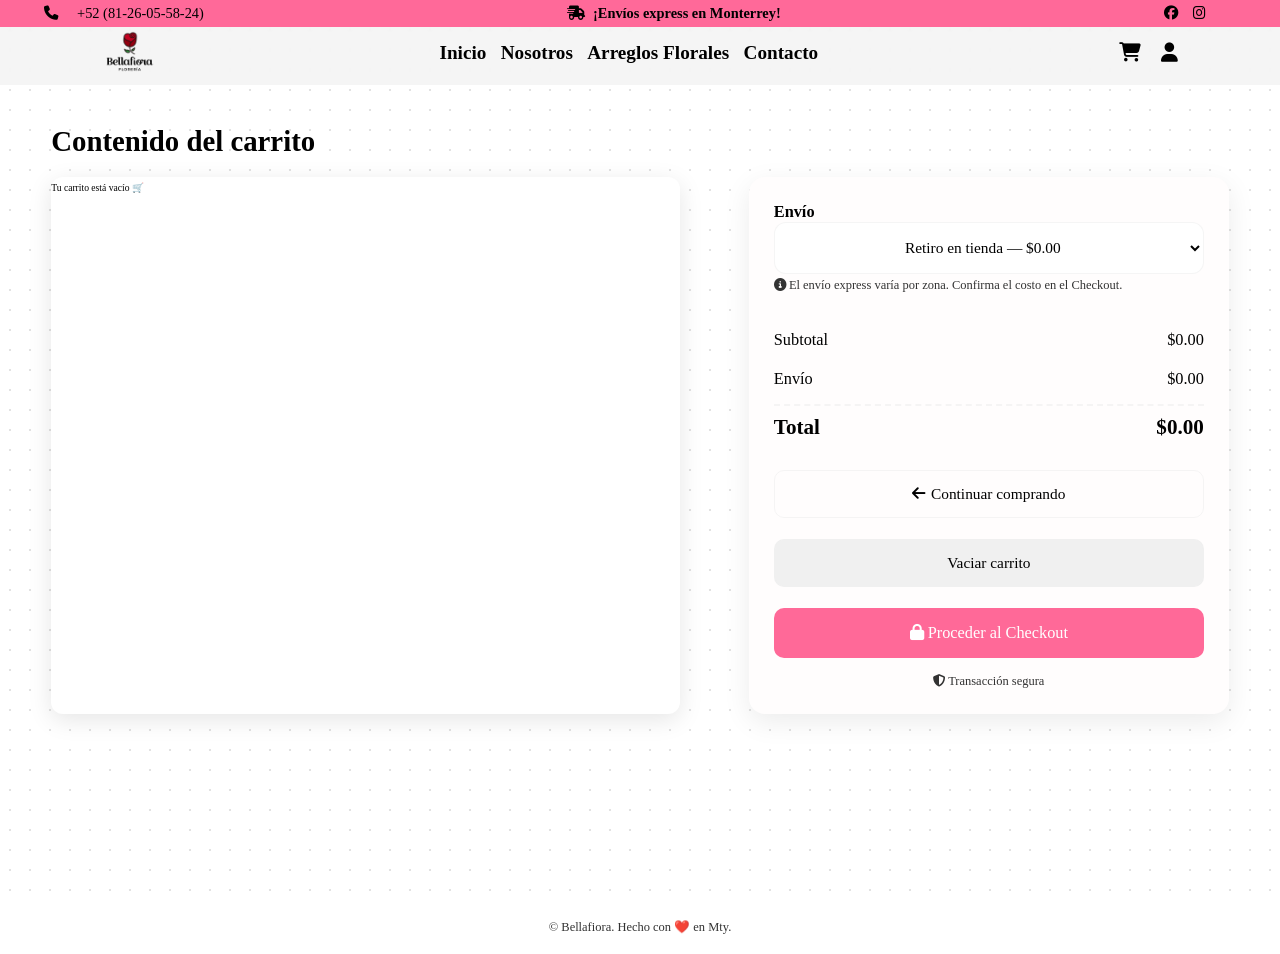
==== carrito.html @ c8d2663f "Actualización del carrito" ====
<!DOCTYPE html>
<html lang="es">
<head>
  <meta charset="UTF-8" />
  <meta name="viewport" content="width=device-width, initial-scale=1.0"/>
  <title>Bellafiora | Carrito</title>
  <link rel="icon" type="image/svg+xml" href="Imágenes/Inicio/Bellafiora_logo.png">
  <link rel="stylesheet" href="https://cdnjs.cloudflare.com/ajax/libs/font-awesome/6.7.2/css/all.min.css">
  <link rel="stylesheet" href="CSS/inicio.css"><!-- tu CSS base -->
  <link rel="stylesheet" href="CSS/carrito.css"><!-- estilos del carrito -->
  <script src="JS/carrito.js" defer></script><!-- lógica del carrito -->
</head>
<body class="carrito">

  <!-- BANNER -->
  <div class="banner">
    <div class="banner-content">
      <div class="content-info">
        <p><i class="fa-solid fa-phone"></i> +52 (81-26-05-58-24)</p>
      </div>
      <p class="envio-express"><i class="fas fa-shipping-fast"></i> ¡Envíos express en Monterrey!</p>
      <div class="social-links">
        <a href="#" class="btn-social-link"><i class="fa-brands fa-facebook"></i></a>
        <a href="#" class="btn-social-link"><i class="fa-brands fa-instagram"></i></a>
      </div>
    </div>
  </div>

  <!-- HEADER -->
  <header>
    <input type="checkbox" id="toggler">
    <label for="toggler" class="fas fa-bars"></label>
    <a href="index.html" class="logofloreria"><img src="Imágenes/Inicio/Bellafiora_logo.png" alt="Bellafiora"></a>

    <nav class="navbar">
      <a href="index.html#home">Inicio</a>
      <a href="index.html#about">Nosotros</a>

      <div class="dropdown">
        <a href="catalogo.html" class="dropdown-btn">Arreglos Florales</a>
        <div class="dropdown-content">
          <a href="#">Ramos Florales</a>
          <a href="#">Jarrones, Canastas y Cajas</a>
          <a href="#">San Valentín</a>
        </div>
      </div>
      <a href="index.html#Contacto">Contacto</a>
    </nav>

    <div class="icons">
      <a href="carrito.html" class="fas fa-shopping-cart"></a>
      <a href="#" class="fas fa-user"></a>
    </div>
  </header>

  <!-- MAIN: CARRITO -->
  <main class="cart-page">
    <h1 class="cart-title">Contenido del carrito</h1>

    <div class="cart-grid">
      <!-- LISTA DE PRODUCTOS -->
      <section class="cart-items">
        <!-- Los items se inyectan desde JS -->
      </section>

      <!-- RESUMEN / ENVÍO -->
      <aside class="cart-summary">
        <div class="shipping">
          <label for="shippingSelect">Envío</label>
          <select id="shippingSelect">
            <option value="0">Retiro en tienda — $0.00</option>
            <option value="89">Envío express — $89</option>
          </select>
          <small class="shipping-note">
            <i class="fa-solid fa-circle-info"></i>
            El envío express varía por zona. Confirma el costo en el Checkout.
          </small>
        </div>

        <!-- 🔹 Resumen de personalización seleccionado en los ramos -->
        <div id="customSummary" class="custom-pill" aria-live="polite" aria-atomic="true"></div>

        <div class="totals">
          <div class="row"><span>Subtotal</span><span id="subtotal">$0.00</span></div>
          <div class="row"><span>Envío</span><span id="shipCost">$0.00</span></div>
          <div class="row grand"><span>Total</span><span id="grandTotal">$0.00</span></div>
        </div>

        <div class="actions">
          <a href="index.html#ramos-florales" class="btn btn-ghost">
            <i class="fa-solid fa-arrow-left"></i> Continuar comprando
          </a>
          <button id="clearCart" class="btn btn-light">Vaciar carrito</button>
          <button id="checkout" class="btn btn-primary">
            <i class="fa-solid fa-lock"></i> Proceder al Checkout
          </button>
        </div>

        <div class="secure">
          <i class="fa-solid fa-shield-halved"></i> Transacción segura
        </div>
      </aside>
    </div>
  </main>

  <footer class="mini-foot">
    <p>© Bellafiora. Hecho con ❤️ en Mty.</p>
  </footer>
</body>
</html>
---- CSS/inicio.css ----
:root {
  /* ========== PALETA DE COLORES ========== */
  --rosa: #ff6998;
  --negro: hsl(0, 0%, 0%);
  --rosafuerte: #ff006a;
  --blanco: #ffffff;
  --gris-claro: #f0f0f0;
  --gris-oscuro: #333333;
  --gris-transparente: #f0f0f0a8;
  --rosa-banner: #ff6999;
  --sombra-suave: rgba(0, 0, 0, 0.215);
  --sombra-media: rgba(0, 0, 0, 0.795);
  --sombra-clara: rgba(0, 0, 0, 0.1);
  --blanco-transparente: rgba(255, 255, 255, 0.5);
  --blanco-transparente-80: rgba(255, 255, 255, 0.8);
}

/* ========== RESET Y CONFIGURACIONES GLOBALES ========== */
* {
  margin: 0;
  padding: 0;
  box-sizing: border-box;
  font-family: Cambria, Cochin, Georgia, Times, 'Times New Roman', serif;
  outline: none;
  border: none;
  text-decoration: none;
  transition: .2s linear;
}

html {
  font-size: 60%;
  scroll-behavior: smooth;
  scroll-padding-top: 6rem;
  overflow-x: hidden;
}

section {
  padding: 1rem 4%;
}

/* ========== HEADER Y NAVEGACIÓN ========== */
header {
  position: fixed;
  top: 0;
  left: 0;
  right: 0;
  background-color: var(--gris-transparente);
  backdrop-filter: blur(3px);
  padding: 1rem 8%;
  display: flex;
  align-items: center;
  justify-content: space-between;
  z-index: 1000;
  height: 65px;
}

body.inicio header {
  top: 20px; /* header separado del banner solo en inicio */
}

body.carrito header {
  top: 20px; /* header pegado al top solo en carrito */
}


.logofloreria img {
  height: 55px;
  display: block;
}

.navbar {
  display: flex;
  justify-content: center;
  align-items: center;
  gap: 1.5rem;
  flex: 1;
}

.navbar a {
  color: var(--negro);
  font-size: 2rem;
  font-weight: bold;
  transition: color 0.3s ease;
}

.navbar a:hover {
  color: var(--rosafuerte);
}

.icons {
  margin-left: 2rem;
  display: flex;
  gap: 2rem;
}

.icons a {
  color: var(--negro);
  font-size: 2rem;
  transition: color 0.3s ease;
}

.icons a:hover {
  color: var(--rosafuerte);
}

.fa-bars {
  display: none;
}

#toggler {
  display: none;
}

/* ========== SUBMENÚ - ARREGLOS FLORALES ========== */
.dropdown {
  position: relative;
  display: inline-block;
}

.dropdown-btn {
  display: flex;
  align-items: center;
  gap: 0.5rem;
}

.dropdown-content {
  position: absolute;
  top: 100%;
  left: 0;
  background-color: var(--gris-transparente);
  min-width: 220px;
  box-shadow: 0 8px 16px var(--sombra-clara);
  border-radius: 0.5rem;
  opacity: 0;
  visibility: hidden;
  transform: translateY(-10px);
  transition: all 0.3s ease;
  z-index: 1000;
}

.dropdown:hover .dropdown-content {
  opacity: 1;
  visibility: visible;
  transform: translateY(0);
}

.dropdown-content a {
  display: block;
  padding: 1.2rem 1.5rem;
  color: var(--negro);
  font-size: 1.6rem;
  border-bottom: 1px solid var(--gris-transparente);
  backdrop-filter: blur(3px);
  transition: all 0.3s ease;
}

.dropdown-content a:last-child {
  border-bottom: none;
}

.dropdown-content a:hover {
  background: var(--rosa);
  color: var(--blanco);
  padding-left: 2rem;
}

/* ========== BANNER SUPERIOR ========== */
.banner {
  position: fixed;
  top: 0;
  left: 0;
  width: 100%;
  z-index: 1010;
  background: var(--rosa-banner);
  padding: 5px 0;
  margin-bottom: 1rem;
  
}

.banner-content {
  padding: 0 3%;
  display: flex;
  align-items: center;
  justify-content: space-between;
}

.content-info {
  display: flex;
  align-items: center;
  gap: 2rem;
  flex: 1;
}

.content-info p {
  display: flex;
  align-items: center;
  gap: 2rem;
  font-size: 1.5rem;
  color: var(--negro);
  padding-left: 3%;
}

.content-info p i {
  color: var(--negro);
}

.envio-express {
  font-weight: bold;
  color: var(--negro);
  font-size: 1.5rem;
  display: flex;
  align-items: center;
  gap: 0.8rem;
  flex: 5;
  justify-content: center;
  padding-right: 3%;
}

.envio-express i {
  color: var(--negro) !important;
  font-size: 1.5rem;
}

.social-links {
  display: flex;
  align-items: center;
  gap: 1.5rem;
  padding-right: 3%;
}

.social-links a {
  color: var(--negro);
}

.social-links a i {
  font-size: 1.5rem;
  color: var(--negro);
}

/* ========== SECCIÓN HOME/CARRUSEL ========== */
.home {
  position: relative;
  display: flex;
  align-items: center;
  justify-content: center;
  text-align: center;
  min-height: 100vh;
}

.carousel-background {
  position: absolute;
  top: 0;
  left: 0;
  width: 100%;
  height: 100%;
  z-index: -1;
  overflow: hidden;
}

.slide {
  position: absolute;
  top: 0;
  left: 0;
  width: 100%;
  height: 100%;
  opacity: 0;
  transition: opacity 1s ease-in-out;
}

.slide.active {
  opacity: 1;
}

.slide img {
  width: 100%;
  height: 100%;
  object-fit: cover;
}

.home .content {
  max-width: 50rem;
  position: relative;
  z-index: 1;
}

.content h3 {
  font-size: 7rem;
  color: var(--blanco);
  text-shadow: 2px 2px 5px var(--sombra-media);
}

.content span {
  font-size: 3rem;
  color: var(--rosa);
  padding: 1rem 0;
  line-height: 3.5;
  text-align: center;
}

.content p {
  font-size: 2.5rem;
  color: var(--blanco);
  text-shadow: 2px 2px 5px var(--negro);
  padding: 1rem 0;
  line-height: 1.5;
  text-align: center;
}

/* INDICADORES DEL CARRUSEL */
.carousel-indicators {
  position: absolute;
  bottom: 30px;
  left: 50%;
  transform: translateX(-50%);
  display: flex;
  gap: 12px;
  z-index: 10;
}

.indicator {
  width: 12px;
  height: 12px;
  border-radius: 50%;
  background: var(--blanco-transparente);
  border: 2px solid var(--blanco-transparente-80);
  cursor: pointer;
  transition: all 0.3s ease;
}

.indicator.active {
  background: var(--blanco);
  border-color: var(--blanco);
  transform: scale(1.2);
}

.indicator:hover {
  background: var(--blanco-transparente-80);
  transform: scale(1.1);
}

/* ========== SECCIÓN NOSOTROS ACTUALIZADA ========== */
.heading {
  text-align: center;
  padding: 1rem;
  margin: 2rem 0;
}

.heading span {
  font-size: 4.5rem;
  color: var(--rosafuerte);
  text-shadow: 2px 2px 5px var(--sombra-suave);
}

.about .row {
  display: flex;
  align-items: center;
  gap: 2rem;
  flex-wrap: wrap;
  padding: 2rem 0;
  padding-bottom: 3rem;
}

.about .row .imagen-container {
  flex: 1 1 40rem;
  position: relative;
  max-width: 600px;
  margin-right: 4rem;
}

.about .row .imagen-container img {
  max-width: 100%;
  width: 100%;
  border: 1.5rem solid var(--rosa);
  border-radius: 0.5rem;
  box-shadow: 0 .5rem 1rem var(--gris-oscuro);
  object-fit: cover;
  display: block;
}

.about .row .imagen-container h3 {
  position: absolute;
  bottom: 0;
  left: 0;
  width: 100%;
  background: var(--rosa);
  text-align: center;
  padding: 0.4rem 1rem;
  font-size: 2rem;
  mix-blend-mode: none;
  color: var(--blanco);
}

.about .row .content {
  flex: 1 1 40rem;
  display: flex;
  flex-direction: column;
  justify-content: flex-start;
  align-items: center;
  gap: 1.5rem;
  padding-top: 1rem;
}

.about .row .content h3 {
  font-size: 3.5rem;
  font-weight: bold;
  color: var(--negro);
  text-shadow: 2px 2px 5px var(--sombra-suave);
  text-align: center;
}

.about .row .content p {
  font-size: 2rem;
  text-align: justify;
  line-height: 1.5;
  color: var(--negro);
  text-shadow: none;
}

/* ========== LISTA DE CARACTERÍSTICAS ========== */
.features-list {
  display: flex;
  flex-direction: column;
  gap: 1.5rem;
  margin: 2rem 0;
  width: 100%;
}

.feature-item {
  display: flex;
  align-items: flex-start;
  gap: 1.2rem;
  padding: 1.2rem;
  background: var(--blanco);
  border-radius: 10px;
  box-shadow: 0 2px 10px var(--sombra-clara);
  border-left: 3px solid var(--rosa);
  transition: transform 0.2s ease;
}

.feature-item:hover {
  transform: translateY(-2px);
}

.feature-item i {
  font-size: 2rem;
  color: var(--rosa);
  margin-top: 0.2rem;
  flex-shrink: 0;
}

.feature-text {
  display: flex;
  flex-direction: column;
  gap: 0.3rem;
}

.feature-text strong {
  font-size: 1.8rem;
  color: var(--negro);
  font-weight: 600;
}

.feature-text span {
  font-size: 1.4rem;
  color: var(--gris-oscuro);
  line-height: 1.4;
}

/* ========== ICONS/CARACTERÍSTICAS ========== */
.icons-container {
  background: var(--blanco);
  display: flex;
  flex-wrap: wrap;
  gap: 0.5rem;
  padding-top: 5rem;
  padding-bottom: 5rem;
  justify-content: center;
}

.icons-container .icons {
  background: var(--blanco);
  border: 0.5rem solid var(--blanco);
  padding: 1rem;
  display: flex;
  align-items: center;
  flex: 1 1 18rem;
  max-width: 300px;
}

.icons-container .icons img {
  height: 4rem;
  margin-right: 1.5rem;
}

.icons-container .icons .content-info {
  display: flex;
  flex-direction: column;
  gap: 0.2rem;
}

.icons-container .icons h3 {
  color: var(--negro);
  padding-bottom: .3rem;
  font-size: 1.4rem;
}

.icons-container .icons span {
  color: var(--gris-oscuro);
  font-size: 1.2rem;
}

/* ========== SECCIÓN CONTACTO ========== */
.contact .row {
  display: flex;
  gap: 3rem;
  flex-wrap: wrap;
  padding: 2rem 0;
}

/* INFO DE CONTACTO */
.contact-info {
  flex: 1;
  min-width: 300px;
}

.contact-info h3 {
  font-size: 3rem;
  color: var(--negro);
  margin-bottom: 2rem;
  text-align: center;
}

.info-item {
  display: flex;
  align-items: flex-start;
  gap: 1.5rem;
  margin-bottom: 2rem;
  padding: 1.5rem;
  background: var(--blanco);
  border-radius: 10px;
  box-shadow: 0 2px 10px var(--sombra-clara);
}

.info-item i {
  font-size: 2.5rem;
  color: var(--rosa);
  margin-top: 0.5rem;
}

.info-item strong {
  font-size: 1.8rem;
  color: var(--negro);
  display: block;
  margin-bottom: 0.5rem;
}

.info-item p {
  font-size: 1.6rem;
  color: var(--gris-oscuro);
  line-height: 1.4;
  margin: 0;
}

/* CONTENEDOR DEL MAPA */
.map-container {
  flex: 1;
  min-width: 300px;
  height: 300px;
  border-radius: 15px;
  overflow: hidden;
  box-shadow: 0 4px 20px var(--sombra-clara);
  border: 3px solid var(--rosa);
  display: flex;
  margin-top:4rem ;
}

/* ========== COMPONENTES REUTILIZABLES ========== */
.btn {
  display: inline-block;
  margin-top: 1rem;
  border-radius: 5rem;
  background: var(--rosa);
  color: var(--blanco);
  padding: .9rem 3.5rem;
  cursor: pointer;
  font-size: 1.7rem;
}

.btn:hover {
  background: var(--rosafuerte);
  color: var(--blanco);
}

/* ========== MEDIA QUERIES - RESPONSIVE ========== */
@media (max-width: 1060px) {
  /* ========== HEADER & NAVEGACIÓN ========== */
  .fa-bars {
    display: block;
    color: var(--negro);
    margin-right: auto;
    font-size: 2rem;
  }

  .logofloreria {
    margin-right: auto;
    padding-left: 10%;
  }

  .navbar {
    position: absolute;
    top: 100%;
    left: 0;
    right: 0;
    background: var(--gris-claro);
    flex-direction: column;
    align-items: flex-start;
    clip-path: polygon(0 0, 100% 0, 100% 0, 0 0);
    transition: clip-path 0.3s ease-in-out;
    z-index: 100;
    padding: 2rem;
    display: none;
  }

  #toggler:checked~.navbar {
    display: flex;
    clip-path: polygon(0 0, 100% 0, 100% 100%, 0 100%);
  }

  .navbar a {
    display: block;
    width: 100%;
    padding: 1.2rem;
    background: var(--blanco);
    margin-bottom: 0.5rem;
    border-radius: 0.5rem;
  }

  /* ========== BANNER ========== */
  .banner-content {
    display: flex;
    justify-content: space-between;
    align-items: center;
    flex-wrap: wrap;
    gap: 5px;
    text-align: center;
    padding: 0 2%;
  }

  .content-info {
    display: flex;
    align-items: center;
    justify-content: flex-start;
    order: 1;
    flex: 1;
    white-space: nowrap;
  }

  .content-info p {
    font-size: 1rem !important;
  }

  .content-info i {
    font-size: 1.5rem !important;
  }

  .envio-express {
    display: flex;
    align-items: center;
    justify-content: center;
    order: 2;
    flex: 1;
    text-align: center;
    padding-left: 5%;
    font-size: 1rem;
  }

  .social-links {
    display: flex;
    align-items: center;
    justify-content: flex-end;
    order: 3;
    flex: 1;
    font-size: 1rem;
  }

  /* ========== SECCIONES DE CONTENIDO ========== */
  .heading span {
    font-size: 2.5rem;
  }

  /* HOME - CARRUSEL */
  .home .content h3 {
    font-size: 5rem;
  }

  .home .content p {
    font-size: 2rem;
  }

  .carousel-indicators {
    bottom: 20px;
  }

  .indicator {
    width: 10px;
    height: 10px;
  }

  /* NOSOTROS SECTION */
  .about .row .content {
    margin-top: 2.5rem;
  }

  .about .row .content h3 {
    font-size: 2.8rem !important;
    text-align: center;
    margin-bottom: 1rem;
  }

  .about .row .content p {
    font-size: 1.6rem !important;
    text-align: justify;
    line-height: 1.4;
    padding: 0 1rem;
  }

  .about .row .content .btn {
    align-self: center;
    font-size: 1.4rem;
    padding: 0.7rem 2.5rem;
  }

  .about .row .imagen-container {
    max-width: 400px;
    margin: 0 auto 2rem auto;
    width: 85%;
  }

  .about .row .imagen-container img {
    border: 0.9rem solid var(--rosa);
    max-height: 400px;
    object-fit: contain;
  }

  .about .row .imagen-container h3 {
    font-size: 1.6rem;
    padding: 0.3rem 0.8rem;
  }

  /* ========== SUBMENÚ - ARREGLOS FLORALES ========== */
  .dropdown {
    width: 100%;
  }

  .dropdown-btn {
    width: 100%;
    justify-content: space-between;
    padding: 1.2rem;
    background: var(--blanco);
    margin-bottom: 0.5rem;
    border-radius: 0.5rem;
  }

  .dropdown-content {
    position: static;
    opacity: 1;
    visibility: visible;
    transform: none;
    box-shadow: none;
    background: transparent;
    width: 100%;
    display: none;
  }

  .dropdown.active .dropdown-content {
    display: block;
  }

  .dropdown-content a {
    background: var(--gris-claro);
    margin-bottom: 0.3rem;
    border-radius: 0.3rem;
    padding: 1rem 1.5rem;
    display: block;
  }

  /* ========== ICONS CONTAINER RESPONSIVE ========== */
  .icons-container {
    padding-top: 3rem;
    padding-bottom: 3rem;
    gap: 1rem;
    align-items: center;
  }

  .icons-container .icons {
    flex: 1 1 100%;
    padding: 1rem;
  }

  .icons-container .icons img {
    height: 4rem;
    margin-right: 1.5rem;
  }

  .icons-container .icons h3 {
    font-size: 1.5rem;
  }

  .icons-container .icons span {
    font-size: 1.3rem;
  }
}
/*Lista de características - Nosotros*/

.feature-item {
    padding: 1rem;
    gap: 1rem;
  }
  
  .feature-text strong {
    font-size: 1.5rem;
  }
  
  .feature-text span {
    font-size: 1.3rem;
  }
---- CSS/carrito.css ----
/* =======================
   Layout general
   ======================= */
.cart-page {
  padding: calc(30px + 65px + 20px) 4% 4%;
  background: var(--blanco);
  background-image: radial-gradient(#e2e2e2 1px, transparent 1px);
  background-size: 20px 20px;
  min-height: 100vh;
}

.cart-title {
  font-size: 3rem;
  color: var(--negro);
  margin: 1rem 0 2rem;
}

/* 🔹 Distribución general: más espacio al panel derecho */
.cart-grid {
  display: grid;
  grid-template-columns: 1.2fr 1fr;  /* El carrito más compacto, panel derecho más ancho */
  gap: 2.5rem;
}

/* =======================
   Lista de productos
   ======================= */
.cart-items {
  background: var(--blanco);
  border-radius: 12px;
  box-shadow: 0 6px 24px var(--sombra-clara);
  padding: 0.5rem 0;
}

.cart-item {
  display: grid;
  grid-template-columns: 90px 1fr 120px 120px 120px; /* Más compacto */
  align-items: center;
  gap: 0.8rem;
  padding: 1rem 1.4rem;
  border-bottom: 1px solid var(--gris-transparente);
}
.cart-item:last-child { border-bottom: none; }

.item-media img {
  width: 100%;
  height: 90px;
  object-fit: contain;
  border-radius: 8px;
  background: #fff;
}

.item-info .item-name {
  font-size: 1.7rem;
  color: var(--negro);
  margin-bottom: .1rem;
}
.item-info .item-sku {
  color: var(--gris-oscuro);
  font-size: 1.3rem;
  margin-bottom: .4rem;
}

.item-variants {
  display: flex;
  gap: 1.2rem;
  align-items: center;
  flex-wrap: wrap;
}
.item-variants label, .item-variants select {
  font-size: 1.25rem;
}

/* =======================
   Precios
   ======================= */
.item-price .unit {
  display: flex;
  flex-direction: column;
  gap: .1rem;
  align-items: flex-end;
}
.old-price { color: #999; text-decoration: line-through; font-size: 1.3rem; }
.current-price { color: var(--negro); font-weight: 700; font-size: 1.5rem; }

/* =======================
   Cantidad
   ======================= */
.item-qty {
  display: flex;
  align-items: center;
  justify-content: center;
  gap: .6rem;
}
.qty-btn {
  width: 32px;
  height: 32px;
  border-radius: 8px;
  background: var(--gris-claro);
  cursor: pointer;
  font-size: 1.8rem;
  line-height: 0;
  display: grid;
  place-items: center;
}
.qty-input {
  width: 56px;
  height: 32px;
  border: 1px solid var(--gris-transparente);
  border-radius: 8px;
  text-align: center;
  font-size: 1.5rem;
  background: #fff;
}
.qty-btn.plus:active {
  background: #22c55e; color: white; border-color: #22c55e;
}
.qty-btn.minus:active { 
  background: #ef4444; color: white; border-color: #ef4444;
}

/* =======================
   Total por línea
   ======================= */
.item-total {
  display: flex;
  align-items: center;
  justify-content: space-between;
  gap: .8rem;
}
.line-total {
  font-weight: 700;
  font-size: 1.6rem;
}
.remove-item {
  background: transparent;
  cursor: pointer;
  font-size: 1.6rem;
  color: var(--gris-oscuro);
}
.remove-item:hover { color: var(--rosafuerte); }

/* =======================
   Panel derecho (Resumen / Envío)
   ======================= */
.cart-summary {
  position: sticky;
  top: calc(30px + 65px + 20px);
  align-self: start;
  background: #fffdfd;                /* suave tono cálido */
  border-radius: 16px;
  box-shadow: 0 8px 28px rgba(0,0,0,0.08);
  padding: 2.6rem;
  display: flex;
  flex-direction: column;
  gap: 1.6rem;
  font-size: 1.7rem;
  max-width: 480px;                   /* un poco más ancho */
  margin-left: auto;
}

.shipping label {
  font-size: 1.7rem;
  font-weight: 600;
  color: var(--negro);
}

.shipping select {
  text-align: center;
  height: 52px;
  font-size: 1.6rem;
  border-radius: 12px;
  border: 1.5px solid var(--gris-transparente);
  padding: 0 .8rem;
  background: #fff;
  width: 100%;
}

.shipping-note {
  color: var(--gris-oscuro);
  font-size: 1.3rem;
  line-height: 1.6;
}

.totals {
  display: grid;
  gap: 1rem;
  margin-top: 1.5rem;
}
.totals .row {
  display: flex;
  align-items: center;
  justify-content: space-between;
  font-size: 1.7rem;
  padding: .5rem 0;
}
.totals .grand {
  font-weight: 800;
  font-size: 2.2rem;
  border-top: 2px dashed var(--gris-transparente);
  padding-top: 1rem;
}

.actions { display: grid; gap: 1.2rem; }

.btn-primary {
  background: var(--rosa);
  color: #fff;
  border: none;
  height: 50px;
  border-radius: 10px;
  font-size: 1.7rem;
}
.btn-primary:hover { background: var(--rosafuerte); }

.btn-light {
  background: var(--gris-claro);
  color: var(--negro);
  border: 1px solid var(--gris-transparente);
  height: 48px;
  border-radius: 10px;
  font-size: 1.6rem;
}
.btn-ghost {
  background: transparent;
  color: var(--negro);
  border: 1px solid var(--gris-transparente);
  text-align: center;
  display: inline-flex;
  align-items: center;
  gap: .6rem;
  justify-content: center;
  height: 48px;
  border-radius: 10px;
  font-size: 1.6rem;
}

.secure {
  text-align: center;
  font-size: 1.3rem;
  color: var(--gris-oscuro);
}
.mini-foot {
  padding: 2rem 4%;
  text-align: center;
  color: var(--gris-oscuro);
  font-size: 1.3rem;
}

/* =======================
   Resumen de Personalización
   ======================= */
.custom-summary {
  display: none;
  margin-top: 6px;
  font-size: 1.25rem;
  background: #f8f9fb;
  border: 1px dashed var(--gris-transparente);
  padding: 8px 10px;
  border-radius: 8px;
}
.item-variants label { display: block; }
.item-variants select { min-width: 220px; }

/* =======================
   Responsive
   ======================= */
@media (max-width: 1060px) {
  .cart-grid {
    grid-template-columns: 1fr;
    gap: 1.5rem;
  }
  .cart-summary {
    position: static;
    max-width: none;
  }
  .cart-item {
    grid-template-columns: 90px 1fr 110px 120px 120px;
  }
}

@media (max-width: 720px) {
  .cart-item {
    grid-template-columns: 80px 1fr;
    grid-template-rows: auto auto auto;
  }
  .item-price, .item-qty, .item-total { justify-self: start; }
}

.custom-pill{
  display:none;                 /* se muestra solo cuando haya contenido */
  background:#fff;
  border:1px solid var(--gris-transparente);
  border-radius:999px;
  padding:8px 12px;
  font-size:1.35rem;
  color:var(--negro);
  line-height:1.5;
  white-space:normal;           /* permite wrap si el texto es largo */
}
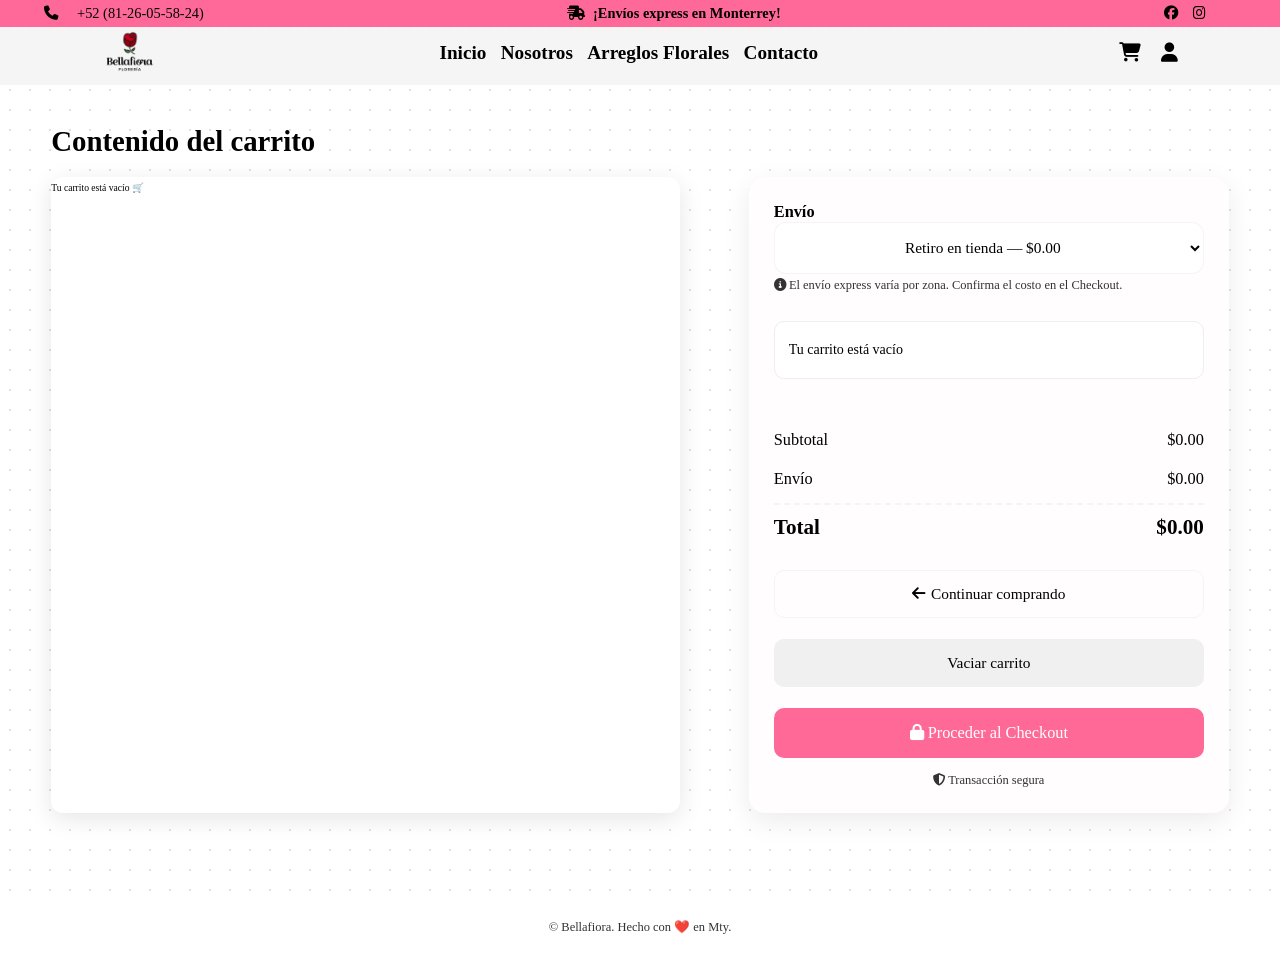
==== commit 73195a30: "se agrego lista de articulos en el carrito" ====
--- a/carrito.html
+++ b/carrito.html
@@ -37,7 +37,7 @@
       <a href="index.html#about">Nosotros</a>
 
       <div class="dropdown">
-        <a href="catalogo.html" class="dropdown-btn">Arreglos Florales</a>
+        <a href="index.html#catalogo" class="dropdown-btn">Arreglos Florales</a>
         <div class="dropdown-content">
           <a href="#">Ramos Florales</a>
           <a href="#">Jarrones, Canastas y Cajas</a>
@@ -77,8 +77,10 @@
           </small>
         </div>
 
-        <!-- 🔹 Resumen de personalización seleccionado en los ramos -->
-        <div id="customSummary" class="custom-pill" aria-live="polite" aria-atomic="true"></div>
+        <!-- 🔹 Resumen compacto de artículos -->
+        <div class="resumen-compacto">
+          <ul id="resumen-items" class="resumen-items"></ul>
+        </div>
 
         <div class="totals">
           <div class="row"><span>Subtotal</span><span id="subtotal">$0.00</span></div>
--- a/CSS/carrito.css
+++ b/CSS/carrito.css
@@ -299,3 +299,28 @@
   white-space:normal;           /* permite wrap si el texto es largo */
 }
 
+/* ===== Resumen compacto (panel derecho) ===== */
+.resumen-compacto {
+  background: #fff;
+  border: 1px solid #eee;
+  border-radius: 10px;
+  padding: 12px 14px;
+  margin: 10px 0 16px;
+}
+
+.resumen-items {
+  list-style: none;
+  margin: 0;
+  padding: 0;
+}
+
+.resumen-items li {
+  font-size: 14px;
+  line-height: 1.45;
+  padding: 6px 0;
+  border-bottom: 1px dashed #eee;
+}
+
+.resumen-items li:last-child {
+  border-bottom: 0;
+}
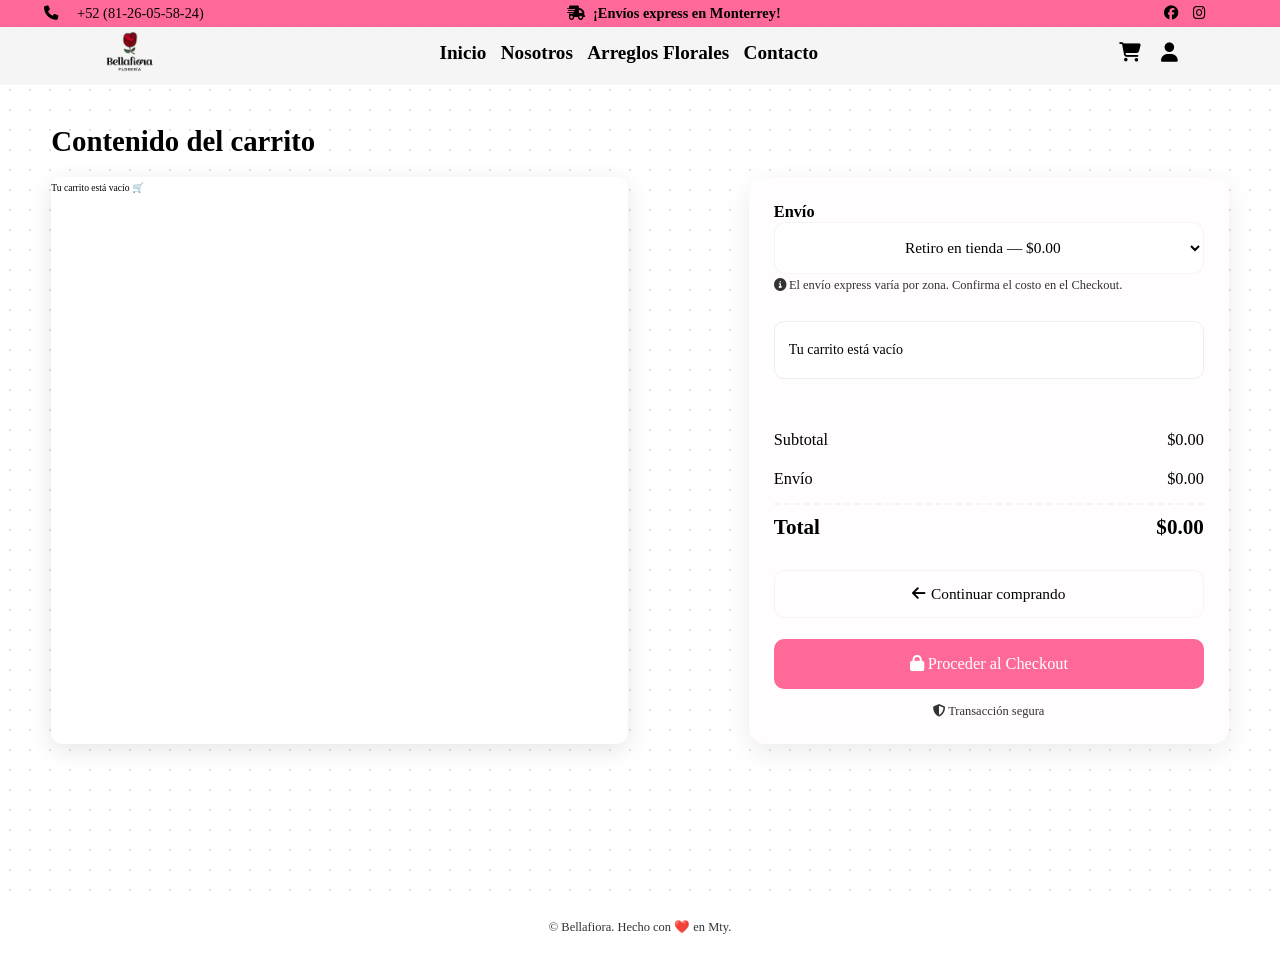
==== commit 32d39b34: "Se agregaron los archivos del checkout y se modificaron dos archivos del carrito el js y el html" ====
--- a/carrito.html
+++ b/carrito.html
@@ -92,10 +92,11 @@
           <a href="index.html#ramos-florales" class="btn btn-ghost">
             <i class="fa-solid fa-arrow-left"></i> Continuar comprando
           </a>
-          <button id="clearCart" class="btn btn-light">Vaciar carrito</button>
           <button id="checkout" class="btn btn-primary">
-            <i class="fa-solid fa-lock"></i> Proceder al Checkout
-          </button>
+
+  <i class="fa-solid fa-lock"></i> Proceder al Checkout
+
+</button>
         </div>
 
         <div class="secure">
--- a/CSS/carrito.css
+++ b/CSS/carrito.css
@@ -18,7 +18,7 @@
 /* 🔹 Distribución general: más espacio al panel derecho */
 .cart-grid {
   display: grid;
-  grid-template-columns: 1.2fr 1fr;  /* El carrito más compacto, panel derecho más ancho */
+  grid-template-columns: 1fr 1fr;  /* El carrito más compacto, panel derecho más ancho */
   gap: 2.5rem;
 }
 
@@ -324,3 +324,139 @@
 .resumen-items li:last-child {
   border-bottom: 0;
 }
+
+.resumen-items .summary-subline{
+  font-size: 12px;
+  opacity: .75;
+  margin-top: 2px;
+}
+
+.personalize-toggle{
+  margin: 8px 0 6px;
+  padding: 8px 10px;
+  background: #fafafa;
+  border: 1px solid #eee;
+  border-radius: 8px;
+  font-size: 14px;
+}
+.personalize-label{
+  display: inline-flex;
+  align-items: center;
+  gap: 8px;
+  cursor: pointer;
+}
+.custom-fields .custom-row{
+  display: grid;
+  grid-template-columns: 140px 1fr;
+  align-items: center;
+  gap: 8px;
+  margin: 6px 0;
+}
+.custom-summary{
+  font-size: 12px;
+  opacity: .75;
+  margin-top: 4px;
+}
+.resumen-items .summary-subline{
+  font-size: 12px;
+  opacity: .75;
+  margin-top: 2px;
+}
+
+/* ===== Ultra-compacto opciones de personalización ===== */
+.personalize-toggle{
+  margin: 4px 0 2px;     /* KNOB #1: margen del switch */
+  padding: 4px 6px;
+  font-size: 12.5px;
+}
+
+.custom-fields{ row-gap: 2px; }  /* KNOB #2: separación vertical entre filas */
+
+.custom-fields .custom-row{
+  display: grid;
+  grid-template-columns: 110px 1fr; /* KNOB #3: ancho de las etiquetas */
+  align-items: center;
+  gap: 2px;                         /* KNOB #4: espacio entre etiqueta y select */
+  margin: 1px 0px;                    /* KNOB #5: margen por fila */
+  line-height: 1.15;
+}
+
+.custom-fields .custom-row > span{
+  font-size: 11.5px;                /* KNOB #6: tamaño de las etiquetas */
+}
+
+.custom-select{
+  padding: 3px 6px;                 /* KNOB #7: acolchado del select */
+  height: 28px;                     /* KNOB #8: altura del select */
+  font-size: 12.5px;                /* KNOB #9: tamaño del texto del select */
+}
+
+.custom-summary{
+  font-size: 12px;
+  margin-top: 3px;                  /* KNOB #10: espacio encima del resumen */
+  padding: 2px 3px;
+}
+
+/* Opcional: aún más apretado en móvil */
+@media (max-width: 640px){
+  .custom-fields .custom-row{
+    grid-template-columns: 100px 1fr;
+    gap: 3px;
+    margin: 0;
+  }
+  .custom-select{ height: 26px; font-size: 12px; padding: 2px 5px; }
+  .custom-fields .custom-row > span{ font-size: 12px; }
+}
+
+/* SELECT compacto */
+.custom-select{
+  height: 26px;              /* antes 28–32 */
+  padding: 2px 22px 2px 0px; /* menos padding, deja espacio a la flecha */
+  font-size: 12.5px;
+ 
+  border-radius: 6px;
+
+
+  /* flecha minimal y mismo alto en todos los navegadores */
+  appearance: none;
+  -webkit-appearance: none;
+  -moz-appearance: none;
+  background-image:
+    url("data:image/svg+xml,%3Csvg fill='none' viewBox='0 0 24 24' stroke='%23999' xmlns='http://www.w3.org/2000/svg'%3E%3Cpath stroke-linecap='round' stroke-linejoin='round' stroke-width='2' d='M19 9l-7 7-7-7'/%3E%3C/svg%3E");
+  background-repeat: no-repeat;
+  background-position: right 120px center;
+  background-size: 12px;
+}
+.custom-select:focus{
+  outline: none;
+
+}
+
+/* La columna del select no crece infinito */
+.custom-fields .custom-row{
+  grid-template-columns: 120px minmax(30px, 60px); /* etiqueta | select */
+}
+
+/* Evita estirar más allá del tope */
+.custom-select{
+  width: 70%;
+  min-width: 0;
+}
+
+/* Contenedor de acciones en cada renglón */
+.item-total .item-actions{
+  display: inline-flex;
+  align-items: center;
+  gap: 3px;                 /* <<< separación clara entre botones */
+  margin-left: 8px;
+}
+
+/* Botón: Duplicar (neutral) */
+.item-actions .duplicate-item{
+  width: 34px; height: 34px;
+  border-radius: 10px;
+  background: #fff;
+  color: #444;
+}
+.item-actions .duplicate-item:hover{ background: #f6f6f6; }
+
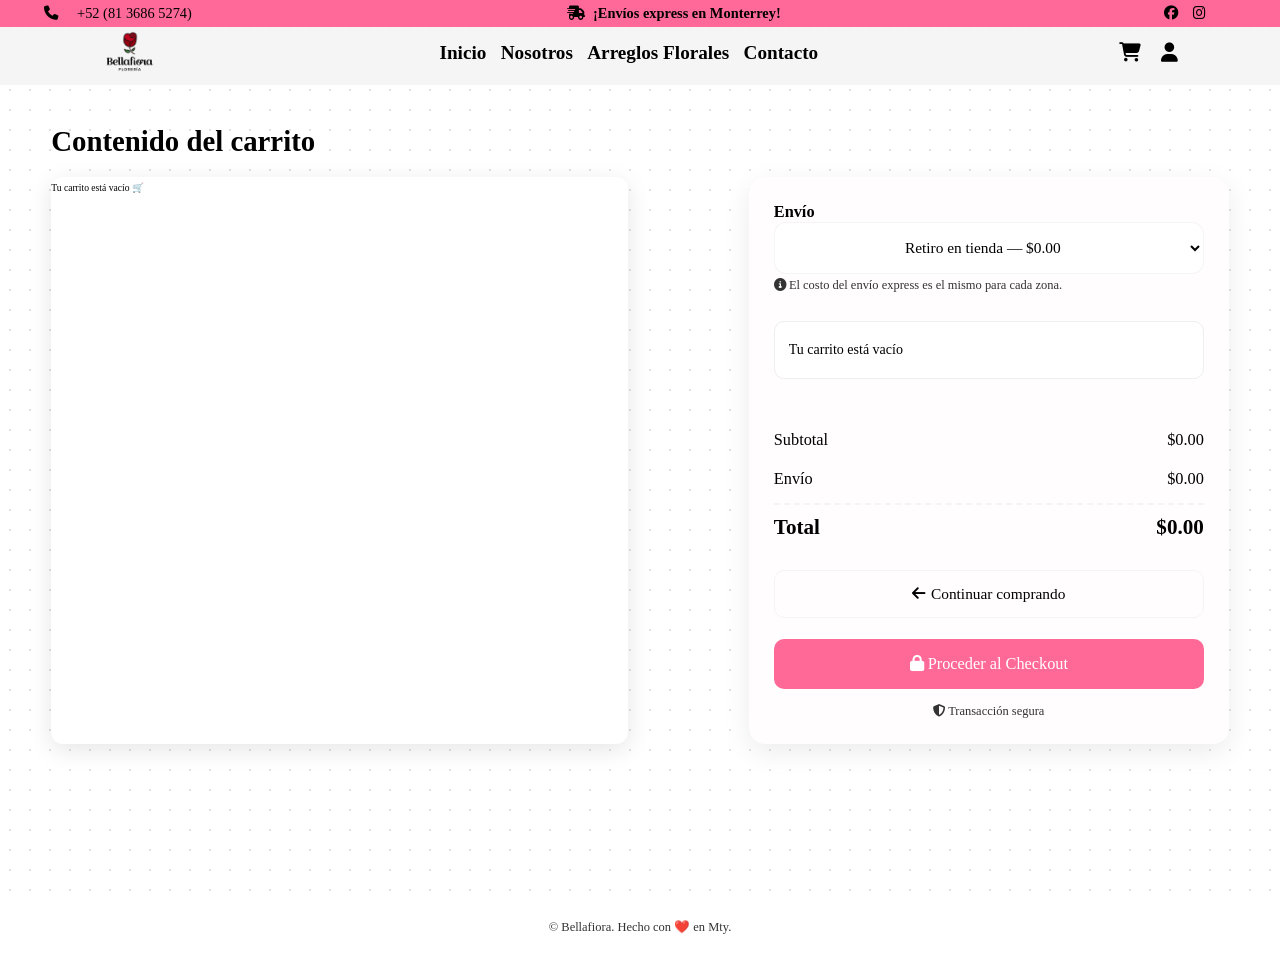
==== commit 92e0c0db: "Cambios en la personalización, acceder a redes sociales desde el banner y contador de productos de c" ====
--- a/carrito.html
+++ b/carrito.html
@@ -16,12 +16,12 @@
   <div class="banner">
     <div class="banner-content">
       <div class="content-info">
-        <p><i class="fa-solid fa-phone"></i> +52 (81-26-05-58-24)</p>
+        <p><i class="fa-solid fa-phone"></i> +52 (81 3686 5274)</p>
       </div>
       <p class="envio-express"><i class="fas fa-shipping-fast"></i> ¡Envíos express en Monterrey!</p>
       <div class="social-links">
-        <a href="#" class="btn-social-link"><i class="fa-brands fa-facebook"></i></a>
-        <a href="#" class="btn-social-link"><i class="fa-brands fa-instagram"></i></a>
+        <a href="https://www.facebook.com/share/1H35dWxqw6/" class="btn-social-link"><i class="fa-brands fa-facebook"></i></a>
+        <a href="https://www.instagram.com/bellafioramty?igsh=MW5zd25jbzZoNHFjeA==" class="btn-social-link"><i class="fa-brands fa-instagram"></i></a>
       </div>
     </div>
   </div>
@@ -47,10 +47,15 @@
       <a href="index.html#Contacto">Contacto</a>
     </nav>
 
-    <div class="icons">
-      <a href="carrito.html" class="fas fa-shopping-cart"></a>
-      <a href="#" class="fas fa-user"></a>
-    </div>
+   <div class="icons">
+  <a id="cart-icon" href="carrito.html" class="fas fa-shopping-cart" aria-label="Carrito"></a>
+  <a href="#" class="fas fa-user" aria-label="Cuenta" id="headerUserBtn"></a>
+  <span id="headerUserLabel" style="display:none; font-size:1.4rem; margin-left:0.5rem;"></span>
+  <button id="logoutBtn" style="display:none; font-size:1.2rem; margin-left:0.5rem; background:none; border:none; cursor:pointer;">
+    Cerrar sesión
+  </button>
+</div>
+
   </header>
 
   <!-- MAIN: CARRITO -->
@@ -73,7 +78,7 @@
           </select>
           <small class="shipping-note">
             <i class="fa-solid fa-circle-info"></i>
-            El envío express varía por zona. Confirma el costo en el Checkout.
+            El costo del envío express es el mismo para cada zona.
           </small>
         </div>
 
--- a/CSS/carrito.css
+++ b/CSS/carrito.css
@@ -1,3 +1,4 @@
+
 /* =======================
    Layout general
    ======================= */
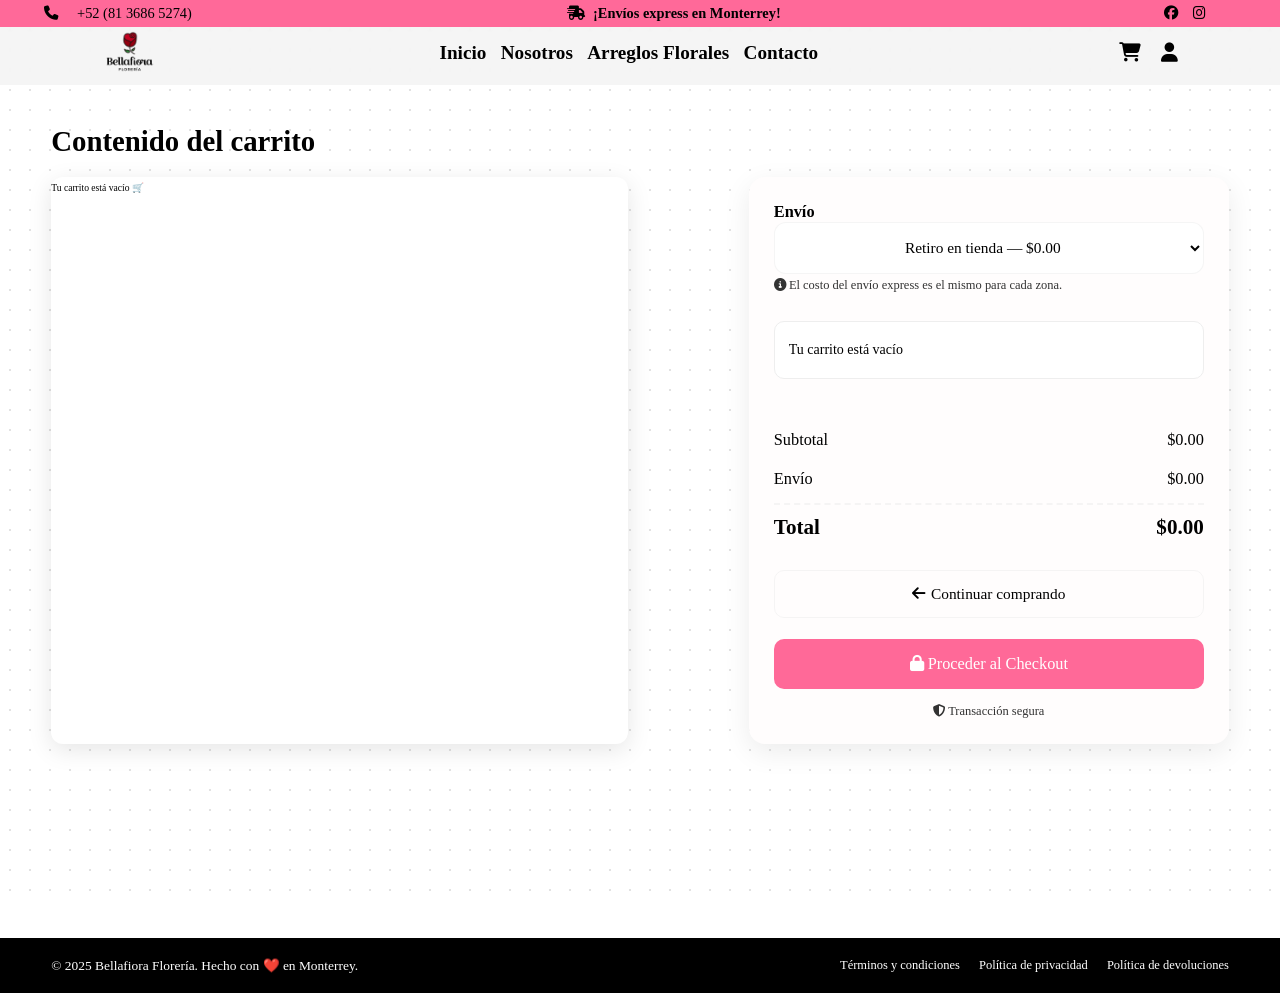
==== commit 2150d2b2: "Se agrego pie de página" ====
--- a/carrito.html
+++ b/carrito.html
@@ -111,8 +111,17 @@
     </div>
   </main>
 
-  <footer class="mini-foot">
-    <p>© Bellafiora. Hecho con ❤️ en Mty.</p>
+  <!-- FOOTER -->
+  <footer class="checkout-footer">
+    <div class="footer-content">
+      <p>© 2025 Bellafiora Florería. Hecho con ❤️ en Monterrey.</p>
+      <div class="footer-links">
+        <a href="#">Términos y condiciones</a>
+        <a href="#">Política de privacidad</a>
+        <a href="#">Política de devoluciones</a>
+      </div>
+    </div>
   </footer>
+  
 </body>
 </html>
--- a/CSS/inicio.css
+++ b/CSS/inicio.css
@@ -591,6 +591,78 @@
   color: var(--blanco);
 }
 
+
+/* ==========================================
+   FOOTER DEL CHECKOUT
+   ========================================== */
+.checkout-footer {
+  background: var(--negro);
+  color: white;
+  padding: 2rem 4%;
+  margin-top: 4rem;
+}
+
+.footer-content {
+  max-width: 1400px;
+  margin: 0 auto;
+  display: flex;
+  justify-content: space-between;
+  align-items: center;
+  flex-wrap: wrap;
+  gap: 1.5rem;
+}
+
+.footer-content p {
+  font-size: 1.4rem;
+}
+
+.footer-links {
+  display: flex;
+  gap: 2rem;
+}
+
+.footer-links a {
+  color: white;
+  font-size: 1.3rem;
+  text-decoration: none;
+  transition: color 0.3s ease;
+}
+
+.footer-links a:hover {
+  color: var(--rosa);
+}
+
+/* ==========================================
+   TÉRMINOS Y CONDICIONES
+   ========================================== */
+.terms-checkbox {
+  padding: 1.5rem;
+  background: var(--gris-claro);
+  border-radius: 8px;
+  margin-top: 1rem;
+}
+
+.terms-checkbox label {
+  display: flex;
+  align-items: flex-start;
+  gap: 1rem;
+  cursor: pointer;
+  font-size: 1.4rem;
+  line-height: 1.6;
+}
+
+.terms-checkbox input[type="checkbox"] {
+  margin-top: 0.3rem;
+  width: 18px;
+  height: 18px;
+  cursor: pointer;
+}
+
+.terms-checkbox a {
+  color: var(--rosa);
+  text-decoration: underline;
+}
+
 /* ========== MEDIA QUERIES - RESPONSIVE ========== */
 @media (max-width: 1060px) {
   /* ========== HEADER & NAVEGACIÓN ========== */
--- a/CSS/carrito.css
+++ b/CSS/carrito.css
@@ -241,11 +241,76 @@
   font-size: 1.3rem;
   color: var(--gris-oscuro);
 }
-.mini-foot {
+
+/* ==========================================
+   FOOTER DEL CHECKOUT
+   ========================================== */
+.checkout-footer {
+  background: var(--negro);
+  color: white;
   padding: 2rem 4%;
-  text-align: center;
-  color: var(--gris-oscuro);
+  margin-top: 4rem;
+}
+
+.footer-content {
+  max-width: 1400px;
+  margin: 0 auto;
+  display: flex;
+  justify-content: space-between;
+  align-items: center;
+  flex-wrap: wrap;
+  gap: 1.5rem;
+}
+
+.footer-content p {
+  font-size: 1.4rem;
+}
+
+.footer-links {
+  display: flex;
+  gap: 2rem;
+}
+
+.footer-links a {
+  color: white;
   font-size: 1.3rem;
+  text-decoration: none;
+  transition: color 0.3s ease;
+}
+
+.footer-links a:hover {
+  color: var(--rosa);
+}
+
+/* ==========================================
+   TÉRMINOS Y CONDICIONES
+   ========================================== */
+.terms-checkbox {
+  padding: 1.5rem;
+  background: var(--gris-claro);
+  border-radius: 8px;
+  margin-top: 1rem;
+}
+
+.terms-checkbox label {
+  display: flex;
+  align-items: flex-start;
+  gap: 1rem;
+  cursor: pointer;
+  font-size: 1.4rem;
+  line-height: 1.6;
+}
+
+.terms-checkbox input[type="checkbox"] {
+  margin-top: 0.3rem;
+  width: 18px;
+  height: 18px;
+  cursor: pointer;
+}
+
+.terms-checkbox a {
+  color: var(--rosa);
+  text-decoration: underline;
 }
 
 /* =======================
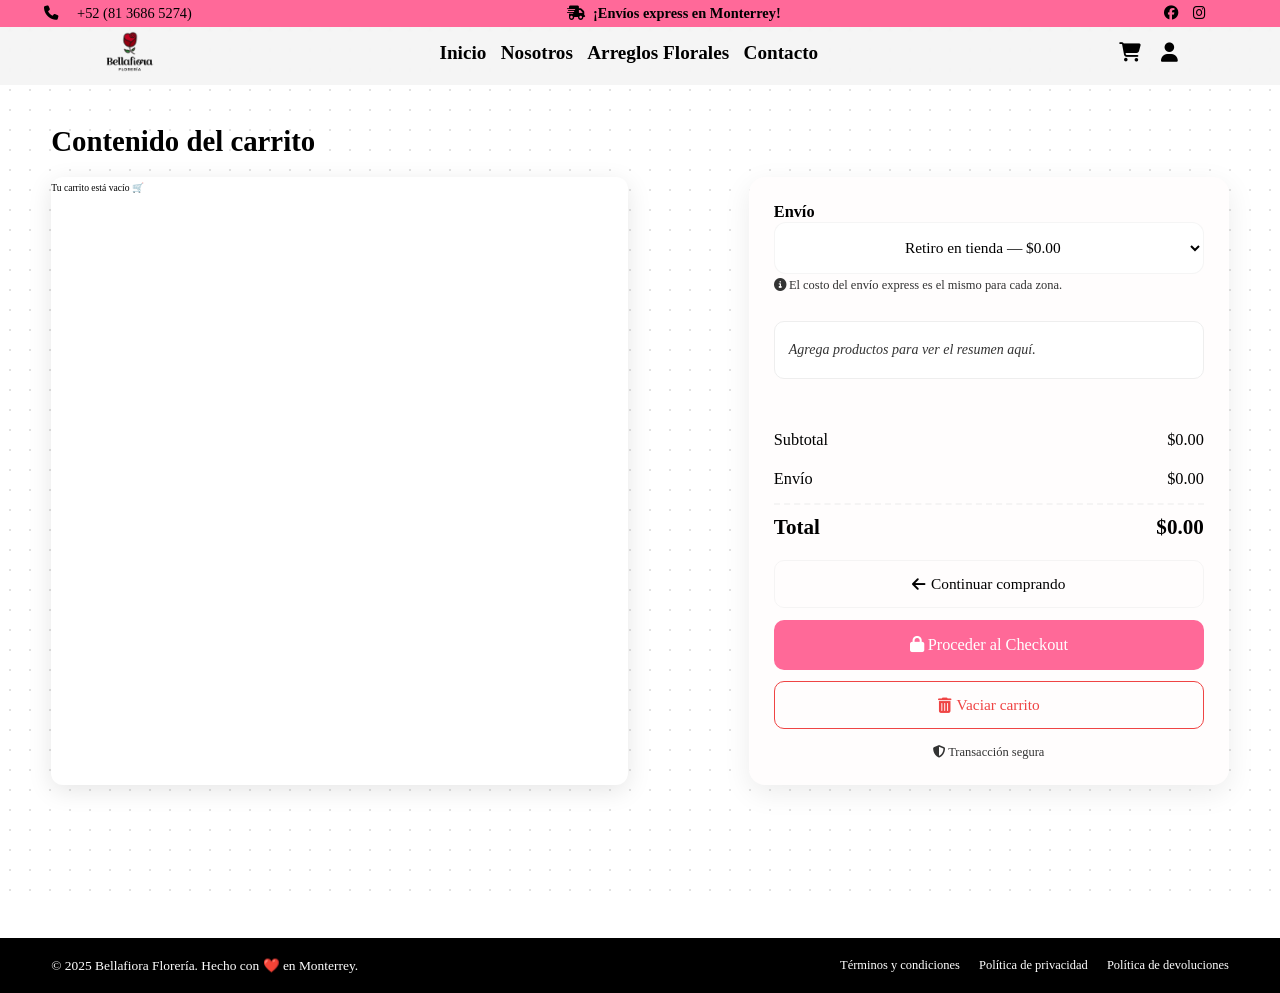
==== commit 1707b5db: "Fallos con el boton de vaciar carrito solucionados y se cambio el panel derecho del carrito con un m" ====
--- a/carrito.html
+++ b/carrito.html
@@ -94,15 +94,20 @@
         </div>
 
         <div class="actions">
-          <a href="index.html#ramos-florales" class="btn btn-ghost">
-            <i class="fa-solid fa-arrow-left"></i> Continuar comprando
-          </a>
-          <button id="checkout" class="btn btn-primary">
+  <a href="index.html#ramos-florales" class="btn-ghost">
+    <i class="fa-solid fa-arrow-left"></i> Continuar comprando
+  </a>
 
-  <i class="fa-solid fa-lock"></i> Proceder al Checkout
+  <button id="checkout" class="btn-primary">
+    <i class="fa-solid fa-lock"></i> Proceder al Checkout
+  </button>
 
-</button>
-        </div>
+  <!-- 🔹 Botón para vaciar carrito -->
+  <button id="clearCart" class="btn-ghost btn-clear">
+    <i class="fa-solid fa-trash-can"></i> Vaciar carrito
+  </button>
+</div>
+
 
         <div class="secure">
           <i class="fa-solid fa-shield-halved"></i> Transacción segura
--- a/CSS/carrito.css
+++ b/CSS/carrito.css
@@ -526,3 +526,18 @@
 }
 .item-actions .duplicate-item:hover{ background: #f6f6f6; }
 
+.btn-clear {
+  border-color: #ef4444;
+  color: #ef4444;
+}
+
+.btn-clear:hover {
+  background: #ef4444;
+  color: #fff;
+}
+
+.resumen-items .empty-summary {
+  font-style: italic;
+  color: var(--gris-oscuro);
+}
+
